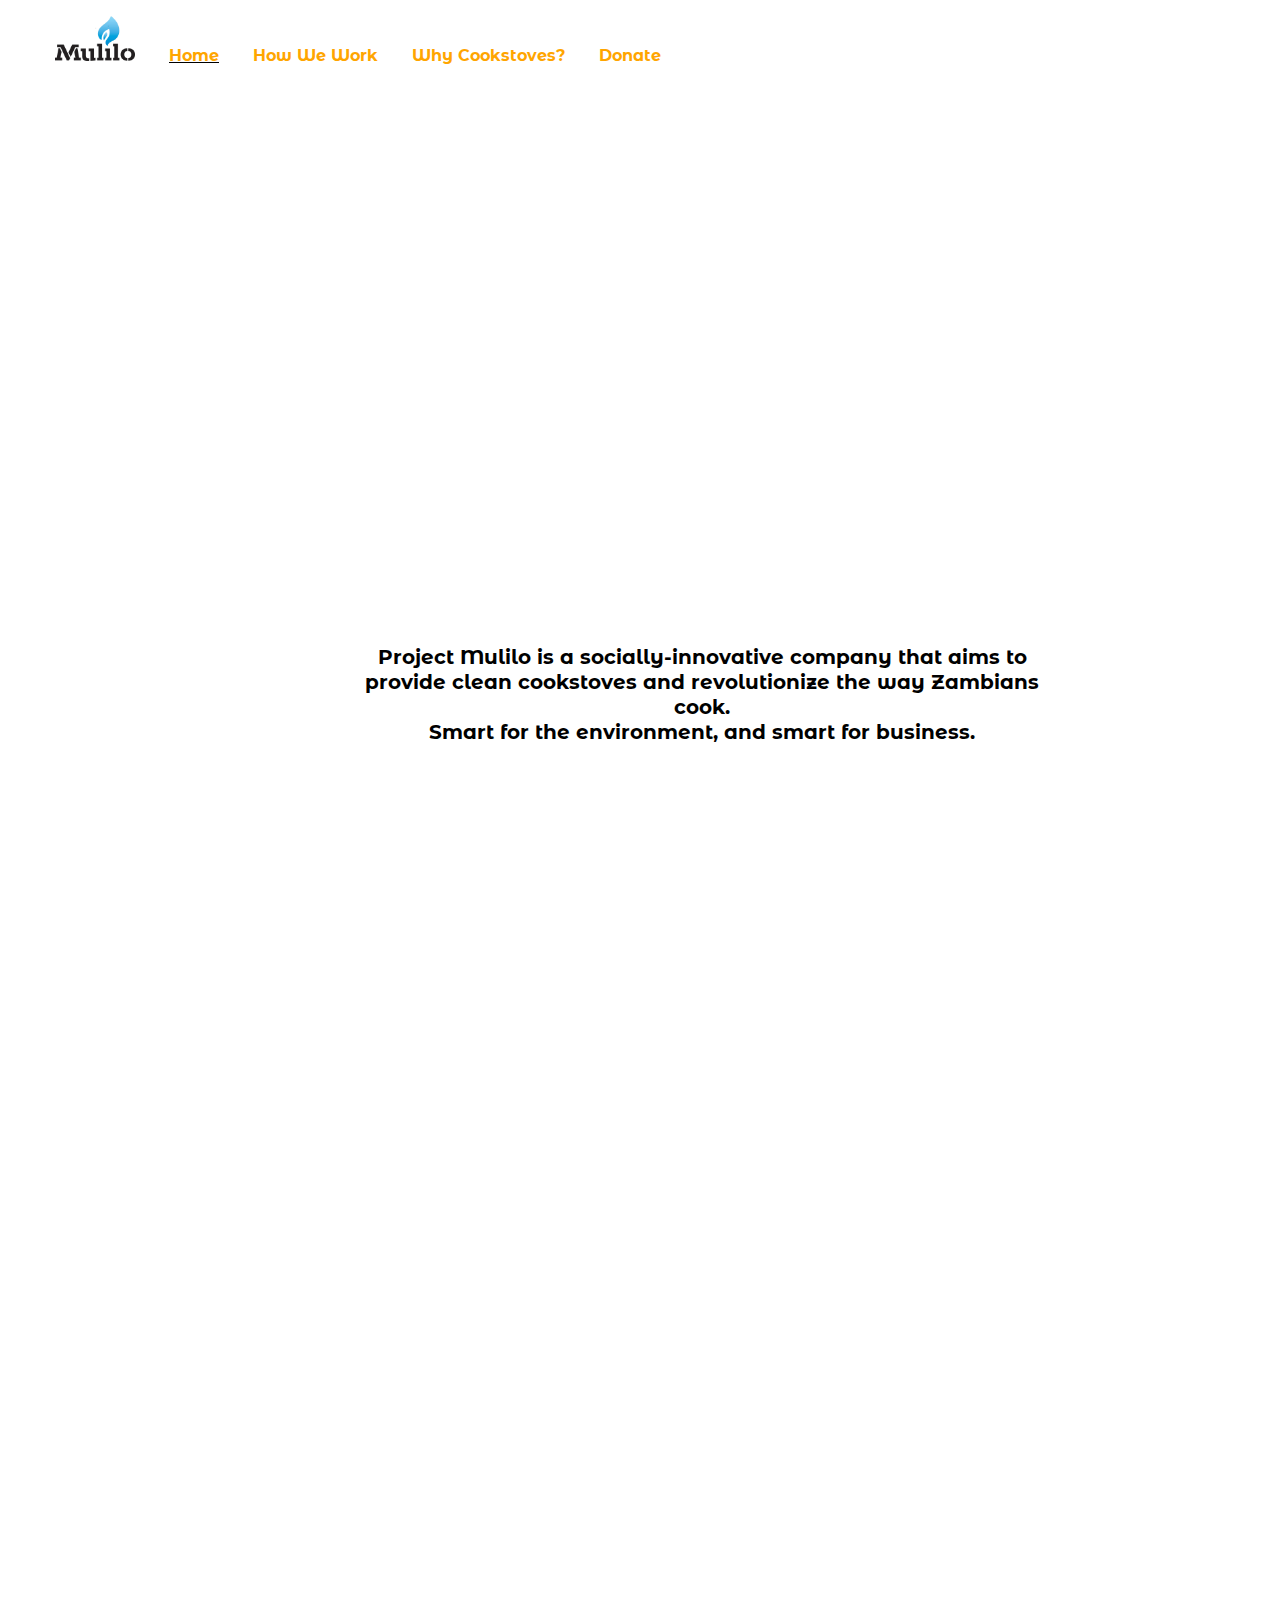
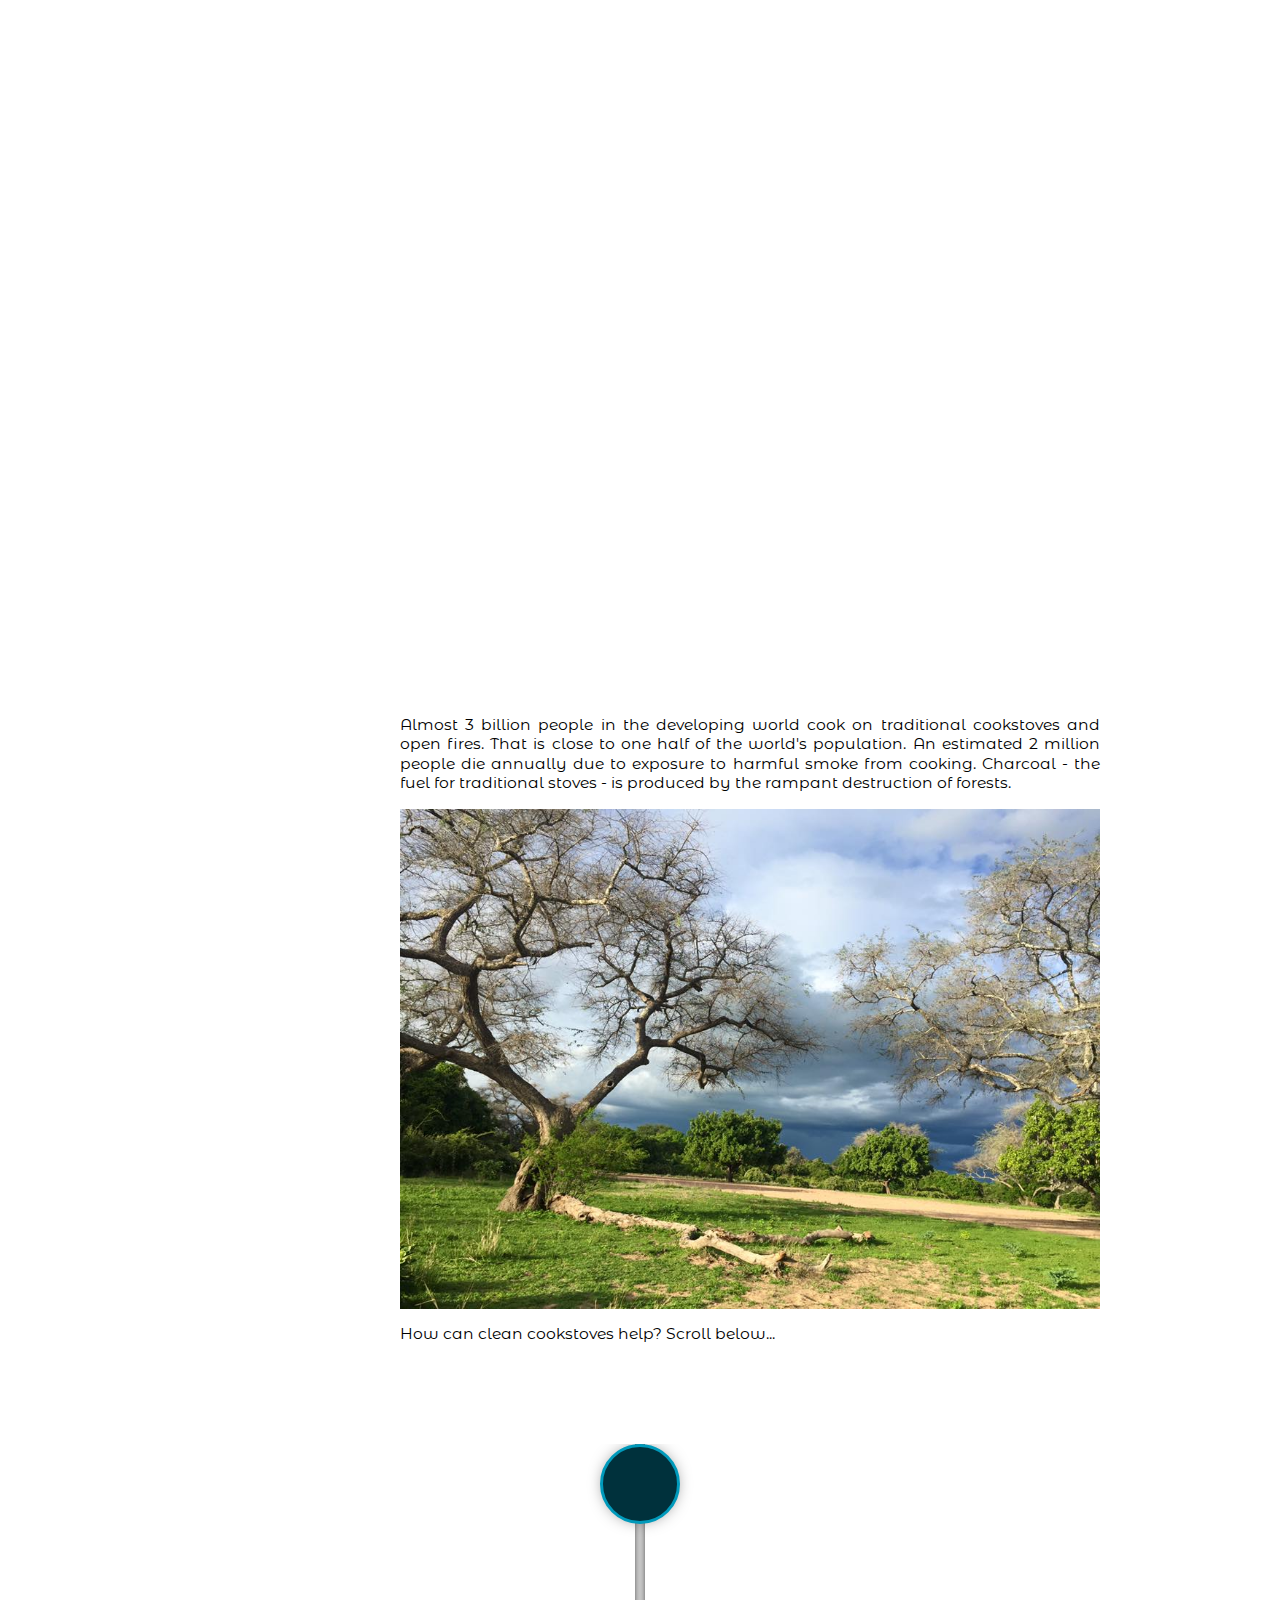
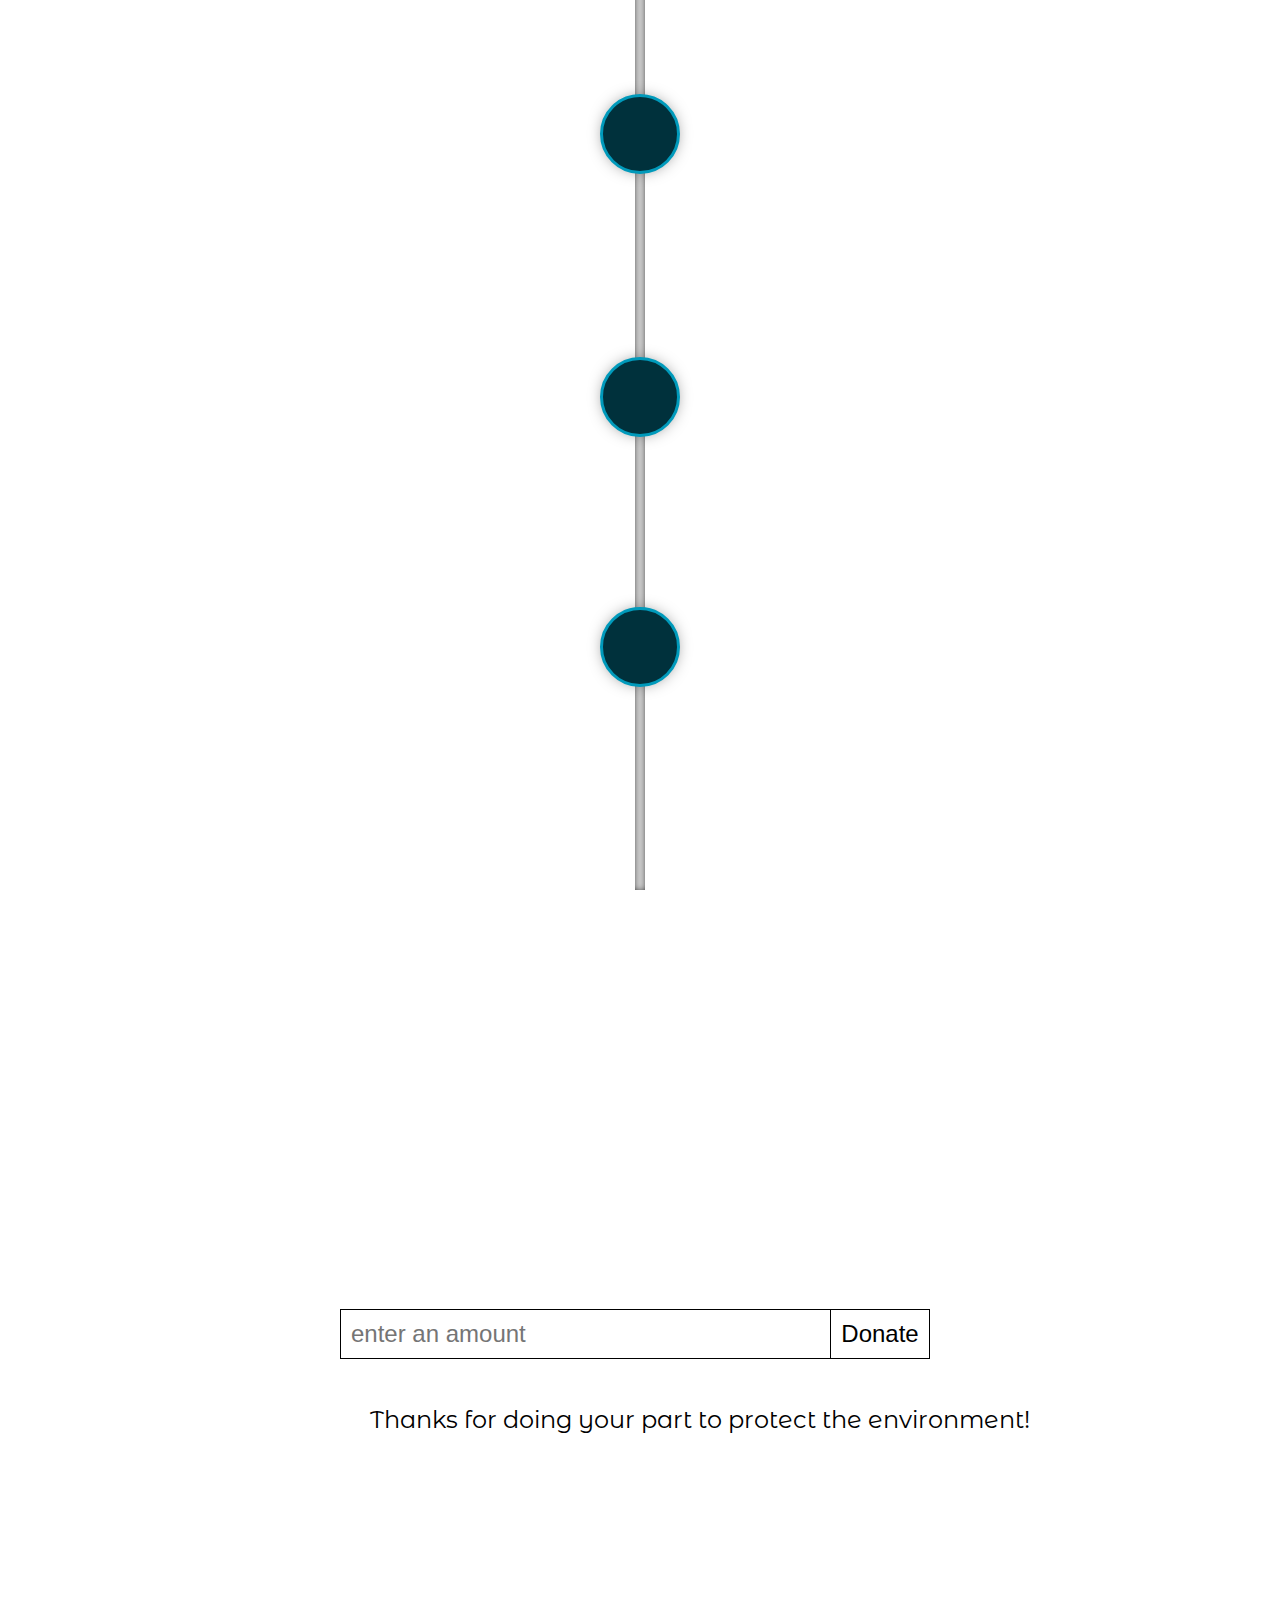
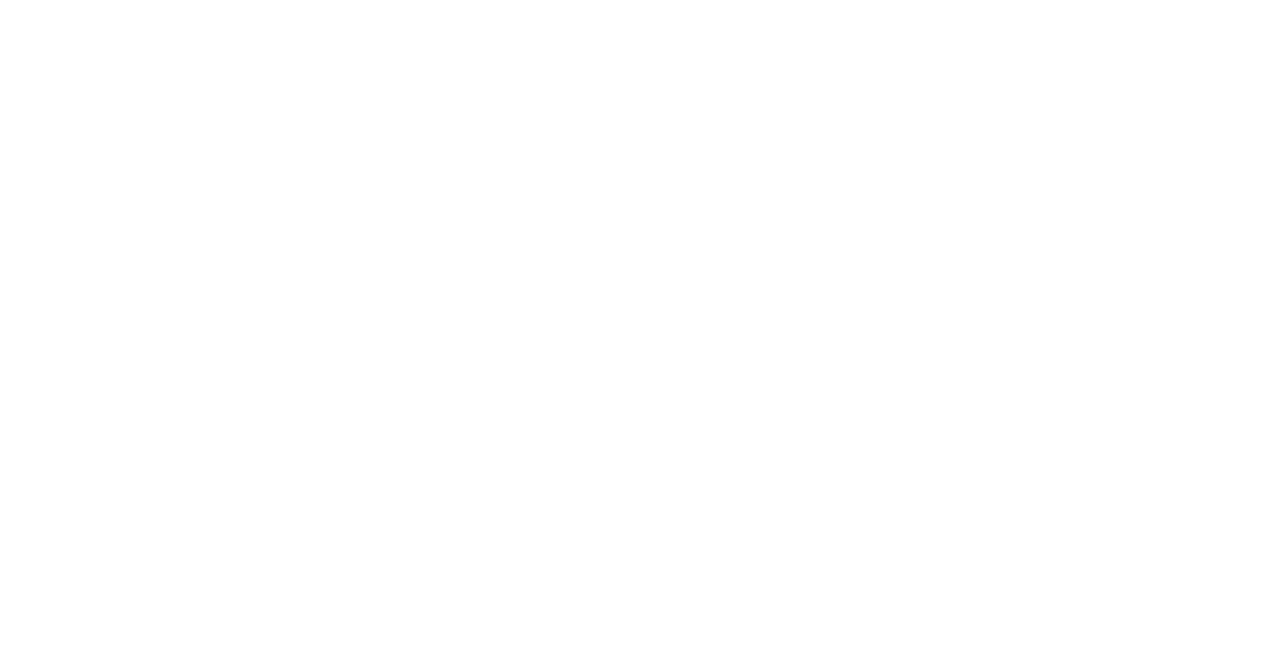
==== project.html @ 1742f43a "Initial commit" ====
<!DOCTYPE html>
<html lang="en">
<head>
	<meta charset="UTF-8">
	<title>Project Mulilo</title>
	<link rel="stylesheet" href="CSS/animate.css">
	<link rel="stylesheet" href="CSS/normalize.css">
	<link href='https://fonts.googleapis.com/css?family=Montserrat+Alternates' rel='stylesheet' type='text/css'>
	<link rel="stylesheet" href="CSS/cntl.css">
	<link rel="stylesheet" href="CSS/project.css">
</head>

<body>
	<nav>			
		<ul>
			<li><img id="logo" src="IMG/mulilo.png"></li>
			<li class="current"><a href="#landing-page">Home</a></li>
			<li><a href="#our-approach">How We Work</a></li>
			<li><a href="#why-cookstoves">Why Cookstoves?</a></li>
			<li><a href="#donate">Donate</a></li>
		</ul>
	</nav>

<section id = "landing-page">
	<div id="video">
		<video id="sunrise" autoplay loop src="IMG/sunrisevideo.mp4"></video>
	</div>

	<div class="about-us">
		<p>Project Mulilo is a socially-innovative company that aims to provide clean cookstoves and revolutionize the way Zambians cook.<br>Smart for the environment, and smart for business.</p>
	</div> 	
</section>

<section id="how-we-work">
	<div id="our-approach">
		<ul>
			<li>A "market-based" approach that ensures that vulnerable populations have access to clean cooking solutions</li><br>
			<li>A focus on high quality that is scalable 
			</li><br>
			<li>Commitment to technology</li><br>
			<li>A focus on consumer needs and the role of women</li><br>
			<li>Partnership development with local community, donors, investors</li><br>
		</ul>
	</div>
</section>

<section id="why-cookstoves">
	<div id="benefits">
		<p>Almost 3 billion people in the developing world cook on traditional cookstoves and open fires. That is close to one half of the world's population. An estimated 2 million people die annually due to exposure to harmful smoke from cooking. Charcoal - the fuel for traditional stoves - is produced by the rampant destruction of forests.</p>
	</div>
	<div id="slider">
		<img src="IMG/landscape.jpg" alt="">
		<img src="IMG/firewood.jpg" alt="">
		<img src="IMG/stove.jpg" alt="">
		<img src="IMG/charcoal.jpg" alt="">
		<img src="IMG/kariba.jpg" alt="">
		<img src="IMG/village.jpg" alt="">
		<img src="IMG/luangwa.jpg" alt="">
	</div>
	<p id="scroll">How can clean cookstoves help? Scroll below...</p>
	<div class="cntl">
		<span class="cntl-bar cntl-center">
			<span class="cntl-bar-fill"></span>
	  	</span>

	  	<div class="cntl-states">

		  	<div class="cntl-state">
				<div class="cntl-content">
			   		<!-- <h4></h4> -->
			    	<p>GHG Emissions.<br>A single household cooking with charcoal uses up to 4,000 lbs of firewood a year. By switching to a clean cookstove, it can eliminate firewood use and save up to 3 tons in annual CO2 emissions.</p>
			     </div>
			    <div class="cntl-icon cntl-center"></div>
		    </div>

		    <div class="cntl-state">
		    	<div class="cntl-content">
			        <h4></h4>
			        <p>Environmental.<br>Firewood and charcoal cooking are often the leading drivers of deforestation, particularly in southern African countries. The use of clean cooking technologies can reduce negative impacts on forests, habitats, and biodiversity.</p>
		      </div>
		      <div class="cntl-icon cntl-center"></div>
		    </div>

		    <div class="cntl-state">
		      <div class="cntl-content">
		        <h4></h4>
		        <p>Health.<br>Clean cookstoves and fuels are evidence-based, cost-effective methods to prevent and control diseases such as child pneumonia, lung cancer, chronic obstructive lung disease, and heart disease.</p>
		      </div>
		      <div class="cntl-icon cntl-center"></div>
		    </div>

		    <div class="cntl-state">
				<div class="cntl-content">
			   		<h4></h4>
			    	<p>Women's Empowerment.<br>Cooking with clean cookstoves is significantly faster, more efficient and affords women and girls the time to pursue other activities. In addition, the cookstoves market offers women an opportunity to participate in and earn income from manufacturing, maintenance, marketing, distribution, sales and related enterprise.</p>
			     </div>
			    <div class="cntl-icon cntl-center"></div>
		    </div>
		</div>
	</div>
</section>

<section id="donate">
	<p id="thankyou">Thanks for doing your part to protect the environment!</p>
	<input id="donation-amount" type="text" placeholder="enter an amount">
	<button id="donate-button">Donate</button>
	<div class="donate-box"></div>	
</section>

	<!-- Scripts -->
	<script src="http://code.jquery.com/jquery-1.12.1.min.js"></script>
	<script src="JS/Responsive-Vertical-Timeline-With-jQuery-CSS3/lib/jquery.cntl.js"></script>
	<script src="JS/jquery.nav.js"></script>
	<script src="JS/project.js"></script>

	<script>
		$(document).ready(function(){
			$("body").onePageNav({
			// $('nav').onePageNav({  
				scrollThreshold: 0.3
			});
		});
	</script>

</body>
</html>
---- CSS/cntl.css ----
body {
	font-family: Arial;
}


.cntl {
	position: relative;
	width: 100%;
	overflow: hidden;
}

.cntl-center {
	left:0;
    right:0;
    margin-left:auto;
    margin-right:auto;
}

.cntl-bar {
	position: absolute;
	width: 10px;
	top: 0;
	bottom: 0;
	background-color: #ccc;
	box-shadow: inset 0px 0px 7px -2px #000;
}


.cntl-bar-fill {
	background-color: #009ABB;
	position: absolute;
	left:0;
	right:0;
	top:0;
	height:0;

}

.cntl-state {
	position: relative;
	width:100%;
	min-height: 200px;
	margin-bottom: 50px;
}

.cntl-state::after {
	display:block;
	content: ' ';
	clear:both;
}

.cntl-icon {
	border-radius: 50%;
	width: 80px;
	height: 80px;
	background-color: #00313C;
	border: solid 3px #009ABB;
	box-shadow: 0px 0px 19px -9px #000;
	position: absolute;
	top: 0;
	text-align: center;
	line-height: 80px;
	font-size: 40px;
	color: #fff;
}

.cntl-content {
	width: 40%;
	padding: 2%;
	background-color: rgba(238, 238, 238, 0.25);
	border-radius: 8px;
	border-bottom: solid 3px #009ABB;
	float:left;
	opacity:0;
	position:relative;
	margin-left:-40%;
}

.cntl-state:nth-child(2n+2) .cntl-content {
	float:right;
	margin-right:-40%;
}

.cntl-image {
	opacity:0;
	width: 40%;
	padding: 2%;
}

.cntl-state:nth-child(2n+1) .cntl-image {
	float:right;
}

.cntl-image img {
	width:100%;
}

.cntl-content h4 {
	font-size:20px;
	font-weight: normal;
	margin-bottom: 10px;
}


/*
animations
*/
.cntl-bar-fill,.cntl-content,.cntl-image {
	-webkit-transition: all 500ms ease;
	-moz-transition: all 500ms ease;
	-o-transition: all 500ms ease;
	-ms-transition: all 500ms ease;
	transition: all 500ms ease;
}

.cntl-state:nth-child(2n+2).cntl-animate .cntl-content {
	margin-right:0%;
}

.cntl-animate .cntl-content {
	opacity:1;
	margin-left:0%;
}

.cntl-animate .cntl-image {
	opacity:1;
}




/* mobile support */

@media (max-width: 600px) {

	.cntl-bar {
		left:auto;
		right: 37px;
	}

	.cntl-content {
		width:80%;
		float:none;
	}
	.cntl-state:nth-child(2n+2) .cntl-content {
		margi-right:0%;
		float:none;
	}

	.cntl-image {
		width:80%;
	}

	.cntl-state:nth-child(2n+1) .cntl-image {
		float:none;
	}

	.animate .cntl-content {
		margin-left: 2%;
	}

	.cntl-icon {
		left: auto;
		right: 0;
	}

}
---- CSS/project.css ----
* {
	box-sizing: border-box;
}

nav, p, .donate-box, ul {
	font-family: 'Montserrat Alternates', sans-serif;
}

nav {
	position: fixed;
	width: 100%;
	top: 0;
	z-index: 1;
	background-color: #ffffff;
}

nav a {
	text-decoration: none;
	font-weight: bold;
	color: orange;
}

nav > ul > li {
	display: inline-block;
	padding: 0 15px;
}

.current {
	text-decoration: underline;
}

p {
	line-height: 1.25;
} 

section {
	height: 1100px;
	background-size: cover;
	background-repeat: no-repeat;
	background-attachment: fixed;
	padding-top: 15px;
	font-size: 1.5em;
}

#video {
	position: relative;
	z-index: -1;
	width: 100%;
	margin-top: 10px;
}

#sunrise {
	position: absolute;
    left: 50%;
    top: 50%;
    transform: translate(-50%, -50%);
    width: 100vw;
    margin-top: 150px;
}

#logo {
	height: 45px;
	width: 80px;
}

.about-us {
	width: 55%;
	text-align: center;
	position: absolute;
	margin-left: 350px;
	margin-top: 600px;
	font-weight: bold;
	font-size: 20px;
}

#how-we-work {
	background-image: url("../IMG/trees.jpg");
}

#our-approach {
	width: 700px;
	height: 600px;
	margin-left: 400px;
	color: white;
	font-size: .85em;
}

#why-cookstoves {
	height: 1800px;
	margin-bottom: 350px;
}

#slider {
	position: relative;
	width: 700px;
	height: 500px;
	margin-left: 400px;
}

#slider img {
	width: 700px;
	height: 500px;
	position: absolute;
	top: 0;
	left: 0;
	display: none;
}

#benefits {
	width: 700px;
	font-size: .65em;
	text-align: justify;
	margin-left: 400px;
	margin-top: 100px;
}

#scroll {
	font-size: .65em;
	margin-left: 400px;
	margin-bottom: 100px;
}

.cntl p {
	font-size: .65em;
}

.donate-box {
	width: 600px; 
	height: 50vh;
	bottom: 0;
	margin-left: 400px;
	padding: 20px;
	text-align: center;
	background-color: black;
	color: white;
	display: none;
}

#donation-amount {
	border: 1px solid black;
	background-color: white;
	width: 500px;
	position: absolute;
	transform: translateY(-150px);
	left: 50%;
	transform: translate(-300px, -150px);
	padding: 10px;
}

#donate-button {
	border: 1px solid black;
	background-color: white;
	width: 100px;
	position: absolute;
	transform: translateY(-250px);
	left: 50%;
	transform: translate(190px, -150px);
	padding: 10px;
}

p#thankyou {
	margin-left: 370px;
	margin-top: 240px;
}
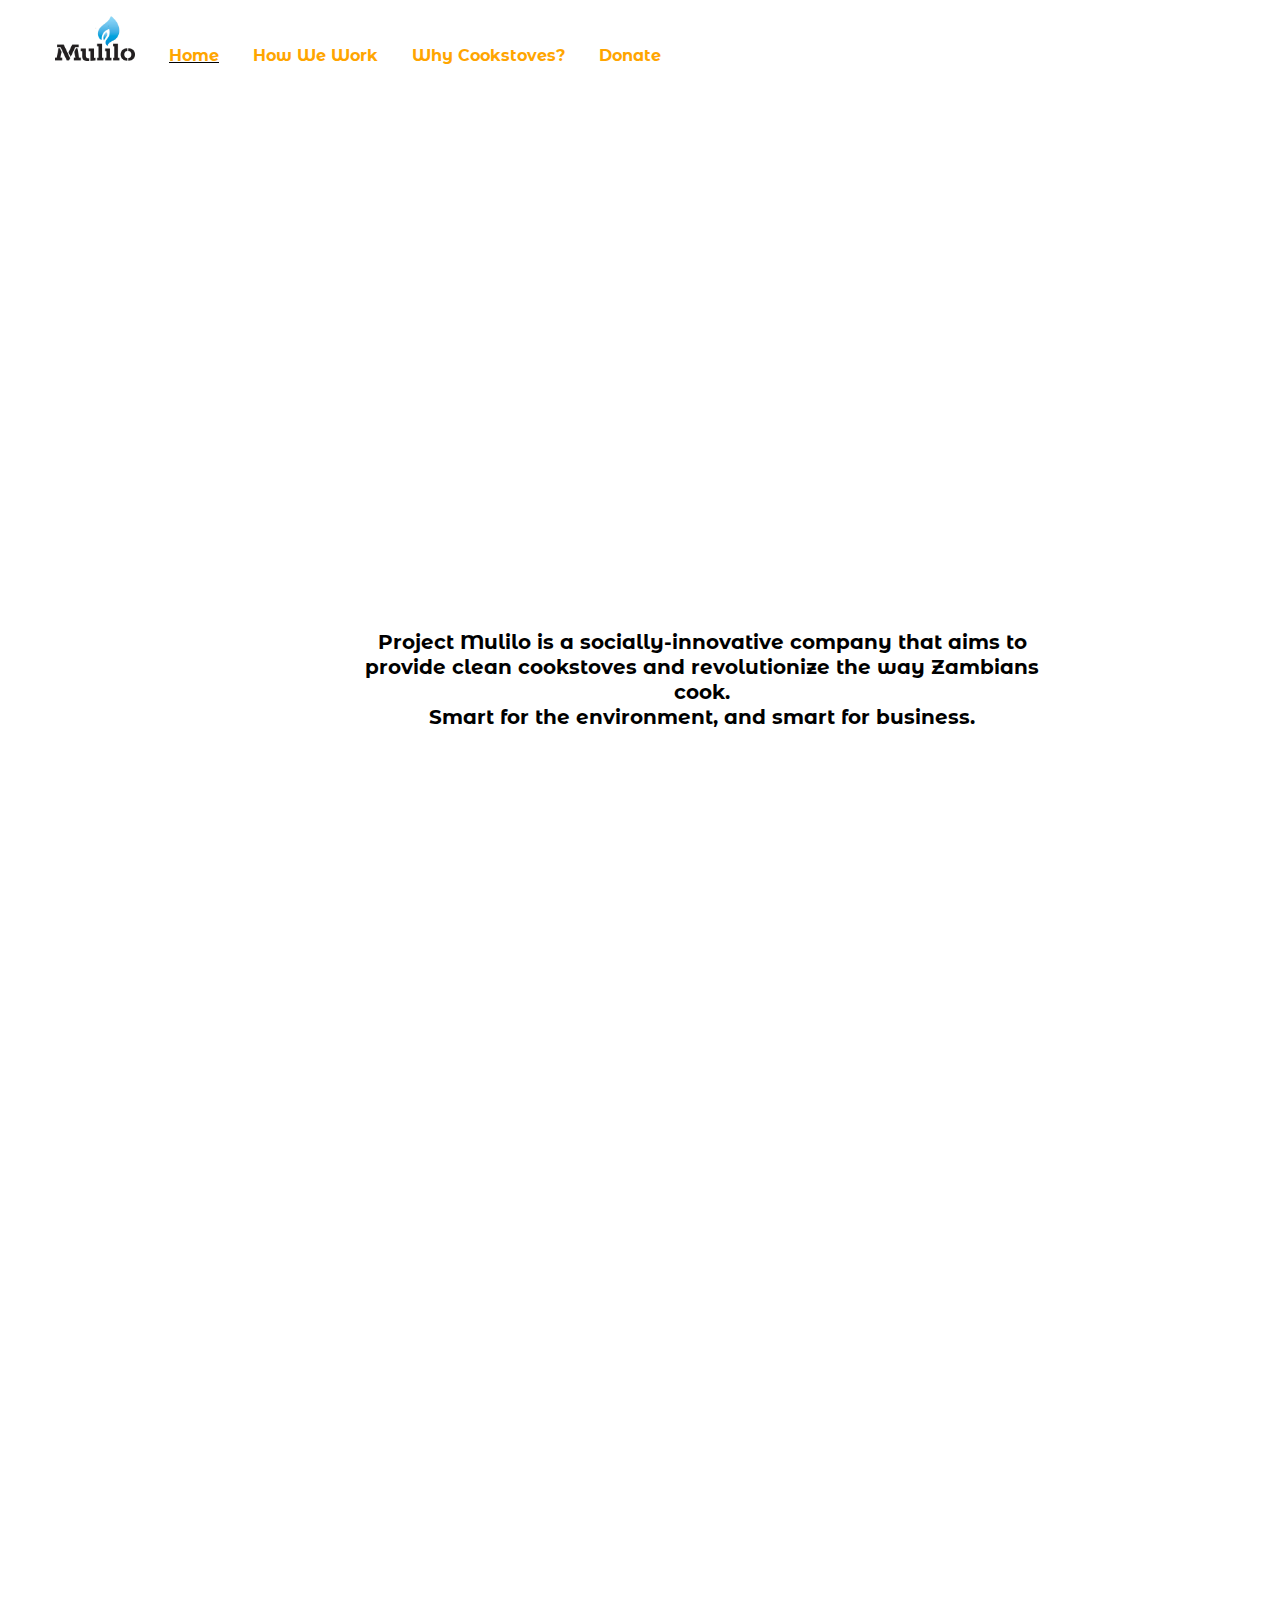
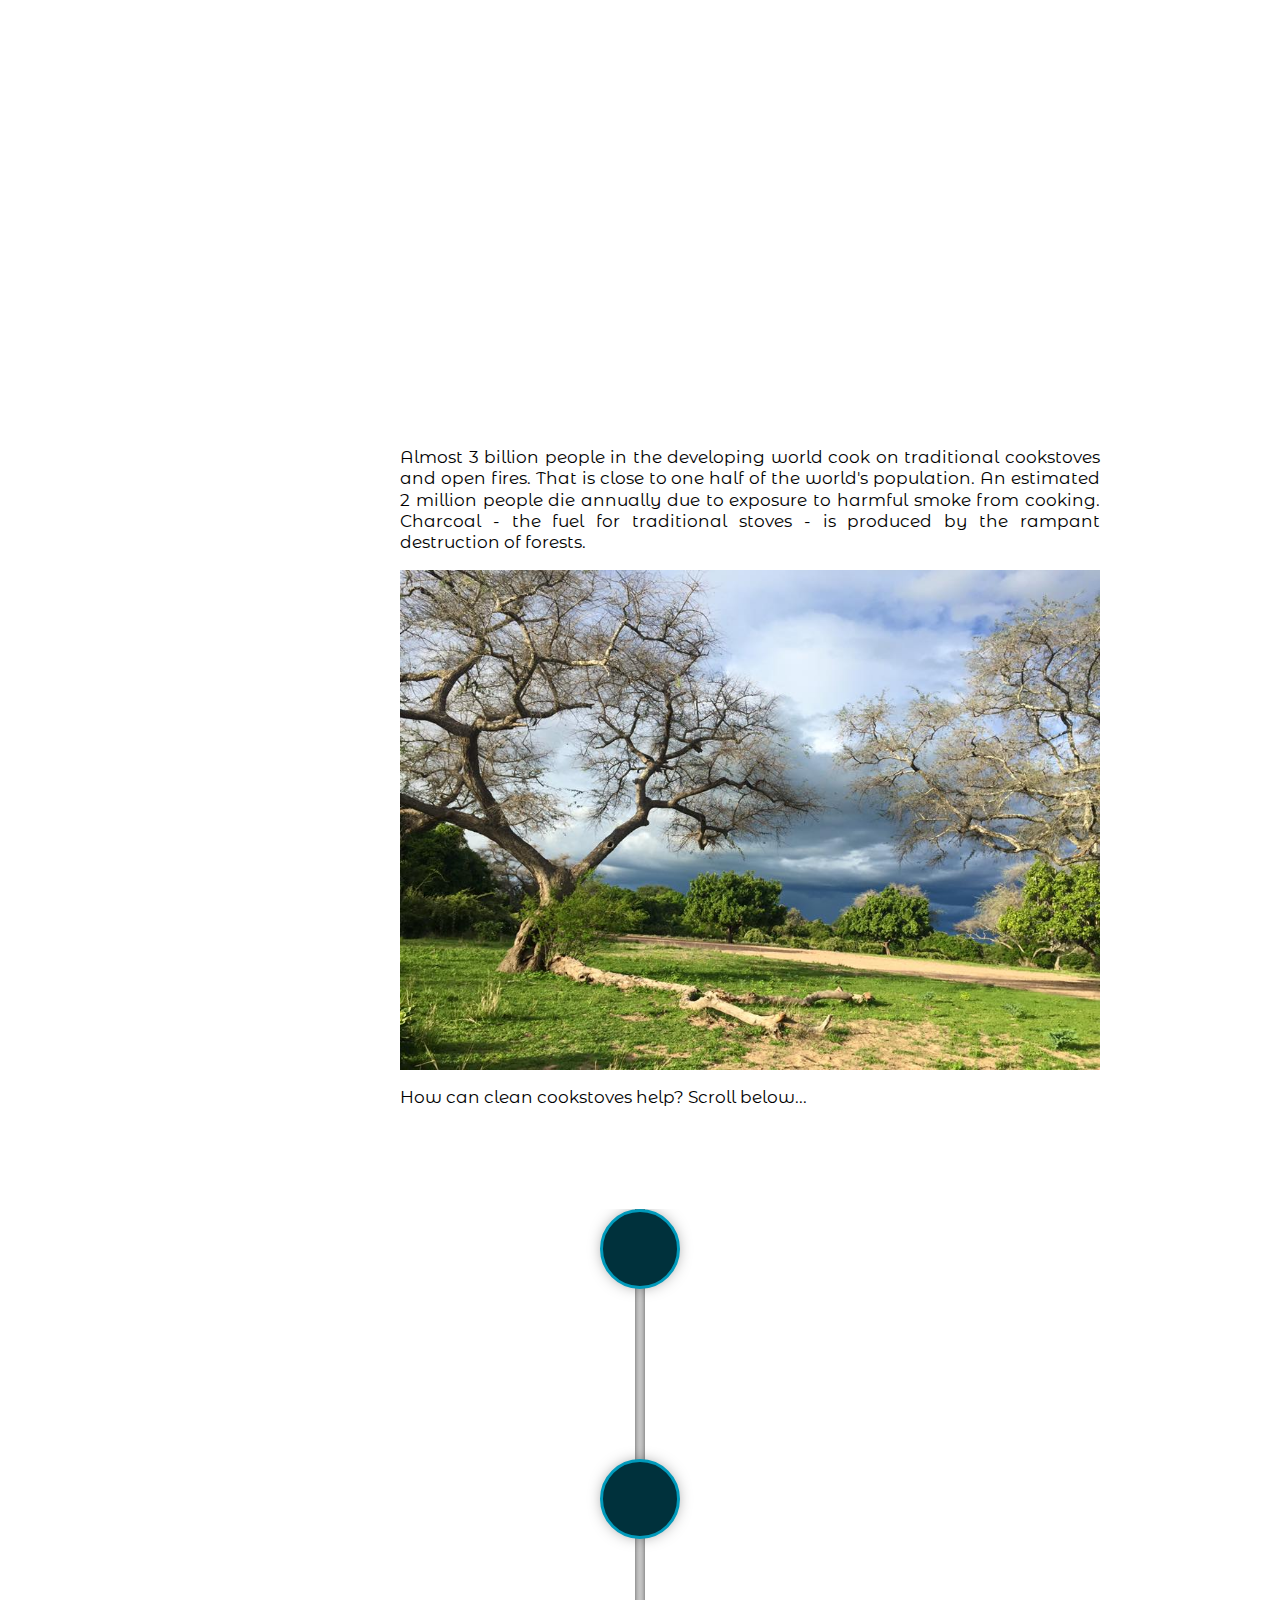
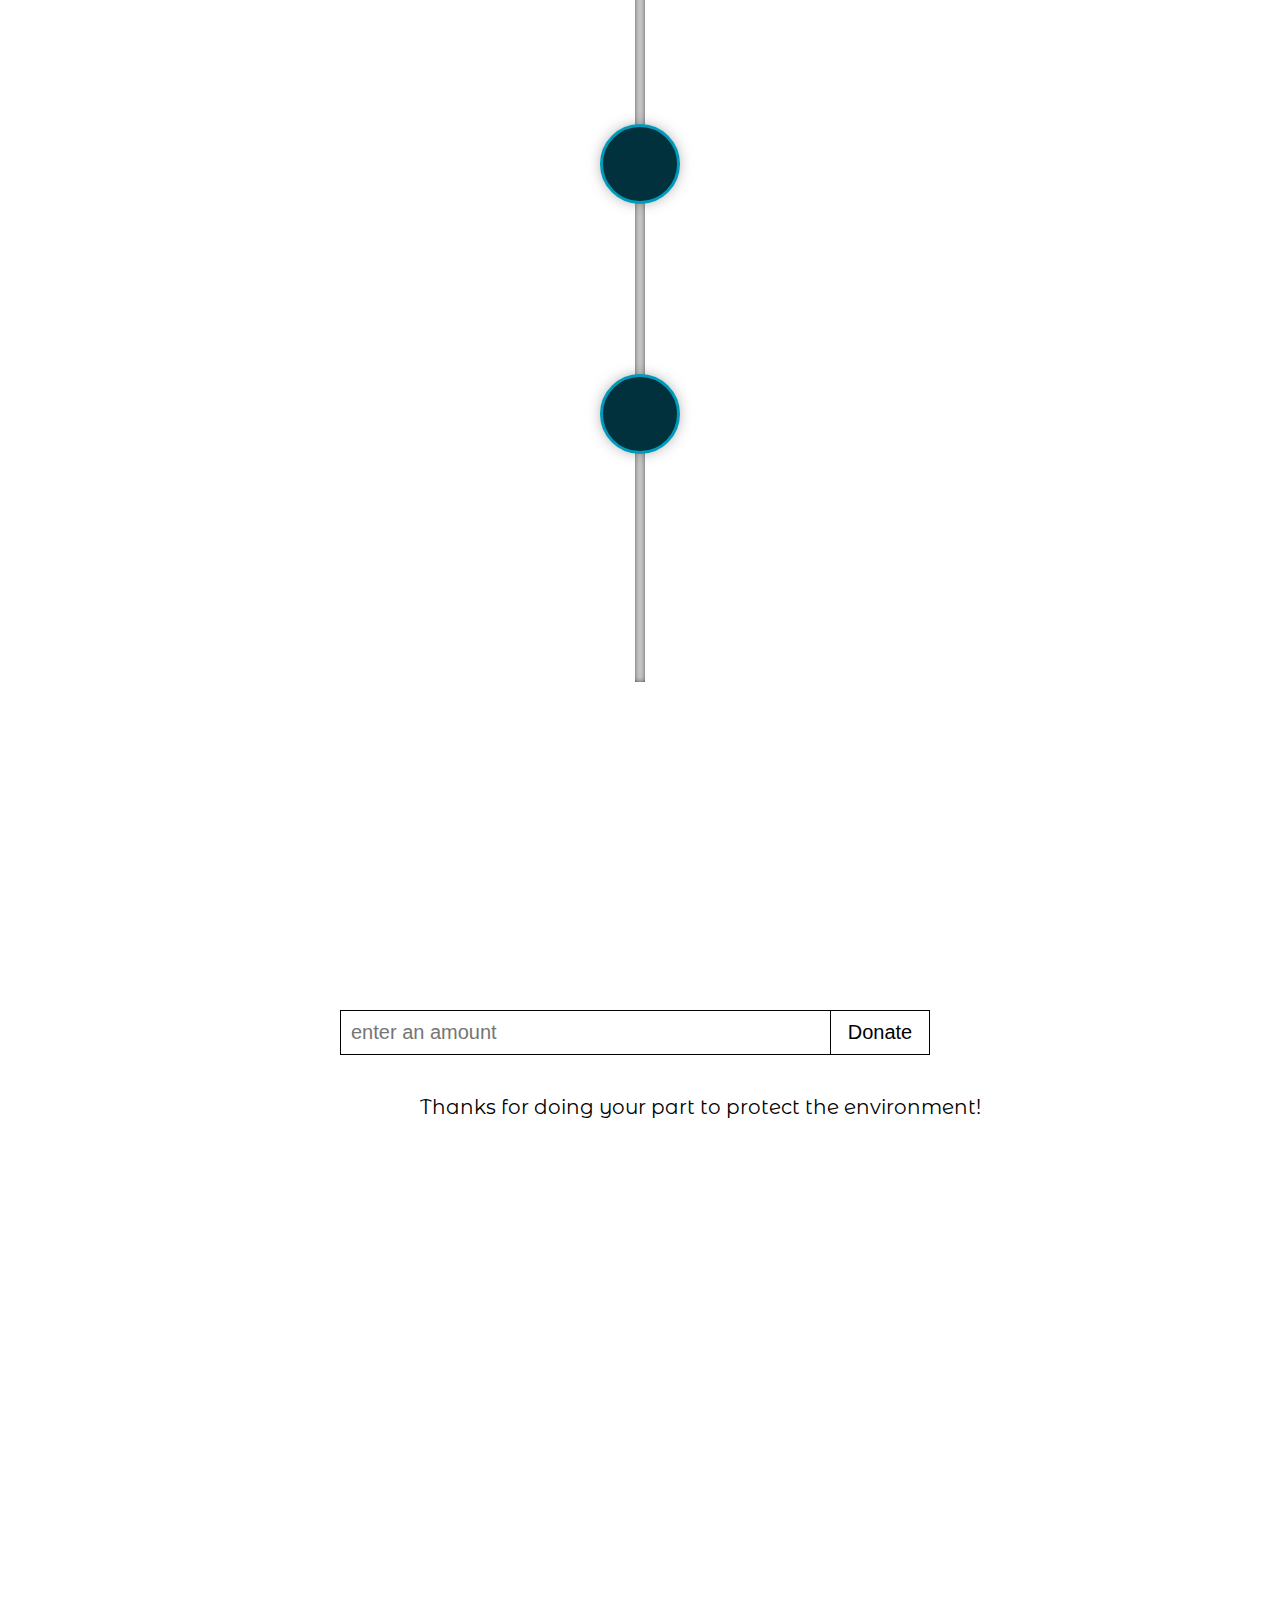
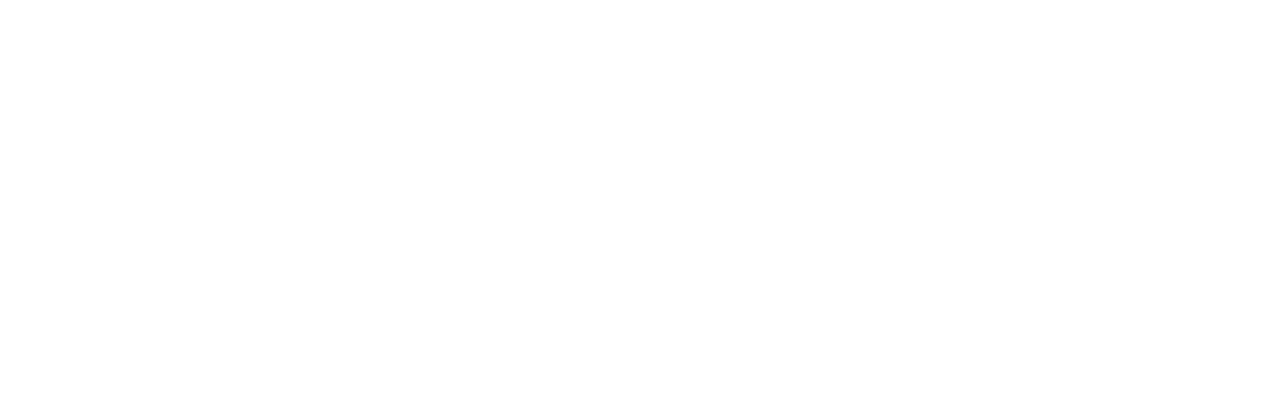
==== commit 0f4432a9: "Media query and additional styling added" ====
--- a/project.html
+++ b/project.html
@@ -5,17 +5,20 @@
 	<title>Project Mulilo</title>
 	<link rel="stylesheet" href="CSS/animate.css">
 	<link rel="stylesheet" href="CSS/normalize.css">
+	<link rel="stylesheet" href="https://maxcdn.bootstrapcdn.com/font-awesome/4.5.0/css/font-awesome.min.css">
 	<link href='https://fonts.googleapis.com/css?family=Montserrat+Alternates' rel='stylesheet' type='text/css'>
 	<link rel="stylesheet" href="CSS/cntl.css">
 	<link rel="stylesheet" href="CSS/project.css">
 </head>
 
 <body>
+	<button id="menu-button"><i class="fa fa-bars" fa-2x></i></button>
+
 	<nav>			
 		<ul>
 			<li><img id="logo" src="IMG/mulilo.png"></li>
 			<li class="current"><a href="#landing-page">Home</a></li>
-			<li><a href="#our-approach">How We Work</a></li>
+			<li><a href="#how-we-work">How We Work</a></li>
 			<li><a href="#why-cookstoves">Why Cookstoves?</a></li>
 			<li><a href="#donate">Donate</a></li>
 		</ul>
@@ -33,14 +36,21 @@
 
 <section id="how-we-work">
 	<div id="our-approach">
-		<ul>
-			<li>A "market-based" approach that ensures that vulnerable populations have access to clean cooking solutions</li><br>
-			<li>A focus on high quality that is scalable 
-			</li><br>
-			<li>Commitment to technology</li><br>
-			<li>A focus on consumer needs and the role of women</li><br>
-			<li>Partnership development with local community, donors, investors</li><br>
-		</ul>
+			<h4 class="learn-more">A "market-based" approach</h4>
+			<p class="more">Lorem ipsum dolor sit amet, consectetur adipisicing elit. Laboriosam, atque ipsam expedita, blanditiis esse suscipit perferendis pariatur, eum eligendi quod accusantium necessitatibus ducimus sint commodi! Iste similique repellat ipsam blanditiis!</p>
+			
+			<h4 class="learn-more">A focus on high quality that is scalable</h4>
+			<p class="more">Lorem ipsum dolor sit amet, consectetur adipisicing elit. Sit laudantium maiores fugiat vitae totam omnis eligendi iure, modi excepturi facere, sunt deleniti aliquid est ex culpa pariatur animi minus rerum.</p>
+			
+			<h4 class="learn-more">Commitment to technology</h4>
+			<p class="more">Lorem ipsum dolor sit amet, consectetur adipisicing elit. Laboriosam, atque ipsam expedita, blanditiis esse suscipit perferendis pariatur, eum eligendi quod accusantium necessitatibus ducimus sint commodi! Iste similique repellat ipsam blanditiis!</p>
+
+			<h4 class="learn-more">A focus on consumer needs and the role of women</h4>
+			<p class="more">Lorem ipsum dolor sit amet, consectetur adipisicing elit. Laboriosam, atque ipsam expedita, blanditiis esse suscipit perferendis pariatur, eum eligendi quod accusantium necessitatibus ducimus sint commodi! Iste similique repellat ipsam blanditiis!</p>
+
+			<h4 class="learn-more">Partnership development with local community, donors, investors</h4>
+			<p class="more">Lorem ipsum dolor sit amet, consectetur adipisicing elit. Laboriosam, atque ipsam expedita, blanditiis esse suscipit perferendis pariatur, eum eligendi quod accusantium necessitatibus ducimus sint commodi! Iste similique repellat ipsam blanditiis!</p>
+	
 	</div>
 </section>
 
@@ -67,7 +77,6 @@
 
 		  	<div class="cntl-state">
 				<div class="cntl-content">
-			   		<!-- <h4></h4> -->
 			    	<p>GHG Emissions.<br>A single household cooking with charcoal uses up to 4,000 lbs of firewood a year. By switching to a clean cookstove, it can eliminate firewood use and save up to 3 tons in annual CO2 emissions.</p>
 			     </div>
 			    <div class="cntl-icon cntl-center"></div>
@@ -75,7 +84,6 @@
 
 		    <div class="cntl-state">
 		    	<div class="cntl-content">
-			        <h4></h4>
 			        <p>Environmental.<br>Firewood and charcoal cooking are often the leading drivers of deforestation, particularly in southern African countries. The use of clean cooking technologies can reduce negative impacts on forests, habitats, and biodiversity.</p>
 		      </div>
 		      <div class="cntl-icon cntl-center"></div>
@@ -83,7 +91,6 @@
 
 		    <div class="cntl-state">
 		      <div class="cntl-content">
-		        <h4></h4>
 		        <p>Health.<br>Clean cookstoves and fuels are evidence-based, cost-effective methods to prevent and control diseases such as child pneumonia, lung cancer, chronic obstructive lung disease, and heart disease.</p>
 		      </div>
 		      <div class="cntl-icon cntl-center"></div>
@@ -91,12 +98,18 @@
 
 		    <div class="cntl-state">
 				<div class="cntl-content">
-			   		<h4></h4>
 			    	<p>Women's Empowerment.<br>Cooking with clean cookstoves is significantly faster, more efficient and affords women and girls the time to pursue other activities. In addition, the cookstoves market offers women an opportunity to participate in and earn income from manufacturing, maintenance, marketing, distribution, sales and related enterprise.</p>
 			     </div>
 			    <div class="cntl-icon cntl-center"></div>
 		    </div>
 		</div>
+	</div>
+
+	<div id="for-mobile">
+		<p>GHG Emissions.<br>A single household cooking with charcoal uses up to 4,000 lbs of firewood a year. By switching to a clean cookstove, it can eliminate firewood use and save up to 3 tons in annual CO2 emissions.</p>
+		<p>Environmental.<br>Firewood and charcoal cooking are often the leading drivers of deforestation, particularly in southern African countries. The use of clean cooking technologies can reduce negative impacts on forests, habitats, and biodiversity.</p>
+		<p>Health.<br>Clean cookstoves and fuels are evidence-based, cost-effective methods to prevent and control diseases such as child pneumonia, lung cancer, chronic obstructive lung disease, and heart disease.</p>
+		<p>Women's Empowerment.<br>Cooking with clean cookstoves is significantly faster, more efficient and affords women and girls the time to pursue other activities. In addition, the cookstoves market offers women an opportunity to participate in and earn income from manufacturing, maintenance, marketing, distribution, sales and related enterprise.</p>	    
 	</div>
 </section>
 
--- a/CSS/project.css
+++ b/CSS/project.css
@@ -2,7 +2,13 @@
 	box-sizing: border-box;
 }
 
-nav, p, .donate-box, ul {
+#menu-button {
+	display: none;
+	position: fixed;
+	z-index: 1;
+}
+
+nav, p, .donate-box, h4 {
 	font-family: 'Montserrat Alternates', sans-serif;
 }
 
@@ -38,8 +44,9 @@
 	background-size: cover;
 	background-repeat: no-repeat;
 	background-attachment: fixed;
-	padding-top: 15px;
-	font-size: 1.5em;
+	margin-top: -85px;
+    padding-top: 85px;
+	font-size: 1.25em;
 }
 
 #video {
@@ -78,11 +85,24 @@
 }
 
 #our-approach {
-	width: 700px;
-	height: 600px;
-	margin-left: 400px;
+	width: 400px;
+	margin-left: 100px;
 	color: white;
+}
+
+#our-approach > .more { 
+	width: 600px;
+}
+
+h4:hover {
+	color: black;
+}
+
+.more {
+	display: none;
+	padding: 20px;
 	font-size: .85em;
+	background-color: black;
 }
 
 #why-cookstoves {
@@ -108,27 +128,30 @@
 
 #benefits {
 	width: 700px;
-	font-size: .65em;
+	font-size: .85em;
 	text-align: justify;
 	margin-left: 400px;
-	margin-top: 100px;
+}
+
+#for-mobile {
+	display: none;
 }
 
 #scroll {
-	font-size: .65em;
+	font-size: .85em;
 	margin-left: 400px;
 	margin-bottom: 100px;
 }
 
 .cntl p {
-	font-size: .65em;
+	font-size: .85em;
 }
 
 .donate-box {
 	width: 600px; 
 	height: 50vh;
 	bottom: 0;
-	margin-left: 400px;
+	margin-left: 410px;
 	padding: 20px;
 	text-align: center;
 	background-color: black;
@@ -159,6 +182,159 @@
 }
 
 p#thankyou {
-	margin-left: 370px;
-	margin-top: 240px;
+	margin-left: 420px;
+	margin-top: 200px;
+	padding-bottom: 20px;
+}
+
+/*Media query for mobile*/
+@media only screen and (min-width : 320px) and (max-width : 480px) {
+	#menu-button {
+		display: block;
+		left: 50%;
+		top: 10px;
+		margin-bottom: 20px;
+	}
+	nav ul, #logo {
+		display: none;
+	}
+
+	nav > ul > li {
+		display: block;
+		font-size: .75em;
+	}
+
+	p {
+		line-height: 1;
+	} 
+
+	section {
+		height: 600px;
+		background-size: cover;
+		background-repeat: no-repeat;
+		background-attachment: fixed;
+		font-size: .75em;
+	}
+
+	#video {
+		position: relative;
+		z-index: -1;
+		width: 100%;
+		margin-top: 10px;
+	}
+
+	#sunrise {
+		position: absolute;
+	    left: 50%;
+	    top: 50%;
+	    transform: translate(-50%, -50%);
+	    width: 100vw;
+	    margin-top: 155px;
+	}
+
+	.about-us {
+		width: 50%;
+		text-align: center;
+		position: absolute;
+		margin-left: 100px;
+		margin-top: 300px;
+		font-size: 10px;
+	}
+
+	#our-approach {
+		width: 400px;
+		margin-left: 30px;
+		color: white;
+	}
+
+	#our-approach > .more { 
+		width: 600px;
+	}
+
+	h4:hover {
+		color: black;
+	}
+
+	.more {
+		display: none;
+		padding: 20px;
+		font-size: .75em;
+		background-color: black;
+		margin-left: 30px;
+		float: left;
+	}
+
+	#slider {
+		position: relative;
+		width: 300px;
+		height: 170px;
+		margin-left: 50px;
+	}
+
+	#slider img {
+		width: 300px;
+		height: 200px;
+		position: absolute;
+		top: 0;
+		left: 0;
+		display: none;
+	}
+
+	#benefits {
+		width: 350px;
+		font-size: .65em;
+		text-align: justify;
+		margin-left: 30px;
+	}
+
+	#scroll {
+		display: none;
+	}
+	
+	.cntl {
+		display: none;
+	}
+
+	#for-mobile {
+		display: block;
+		height: 300px;
+		width: 350px;
+		margin-top: 50px;
+		margin-left: 30px;
+		font-size: .65em;
+	}
+
+	.donate-box {
+		width: 150px; 
+		height: 140px;
+		margin-left: 140px;
+		padding: 20px;
+		text-align: center;
+		background-color: black;
+		color: white;
+		display: none;
+	}
+
+	#donation-amount {
+		border: 1px solid black;
+		background-color: white;
+		width: 150px;
+		position: absolute;
+		transform: translate(-100px, -300px);
+		padding: 10px;
+	}
+
+	#donate-button {
+		border: 1px solid black;
+		background-color: white;
+		width: 60px;
+		position: absolute;
+		transform: translate(40px, -300px);
+		padding: 10px;
+	}
+
+	p#thankyou {
+		margin-left: 40px;
+		transform: translateY(-170px);
+	}
 }